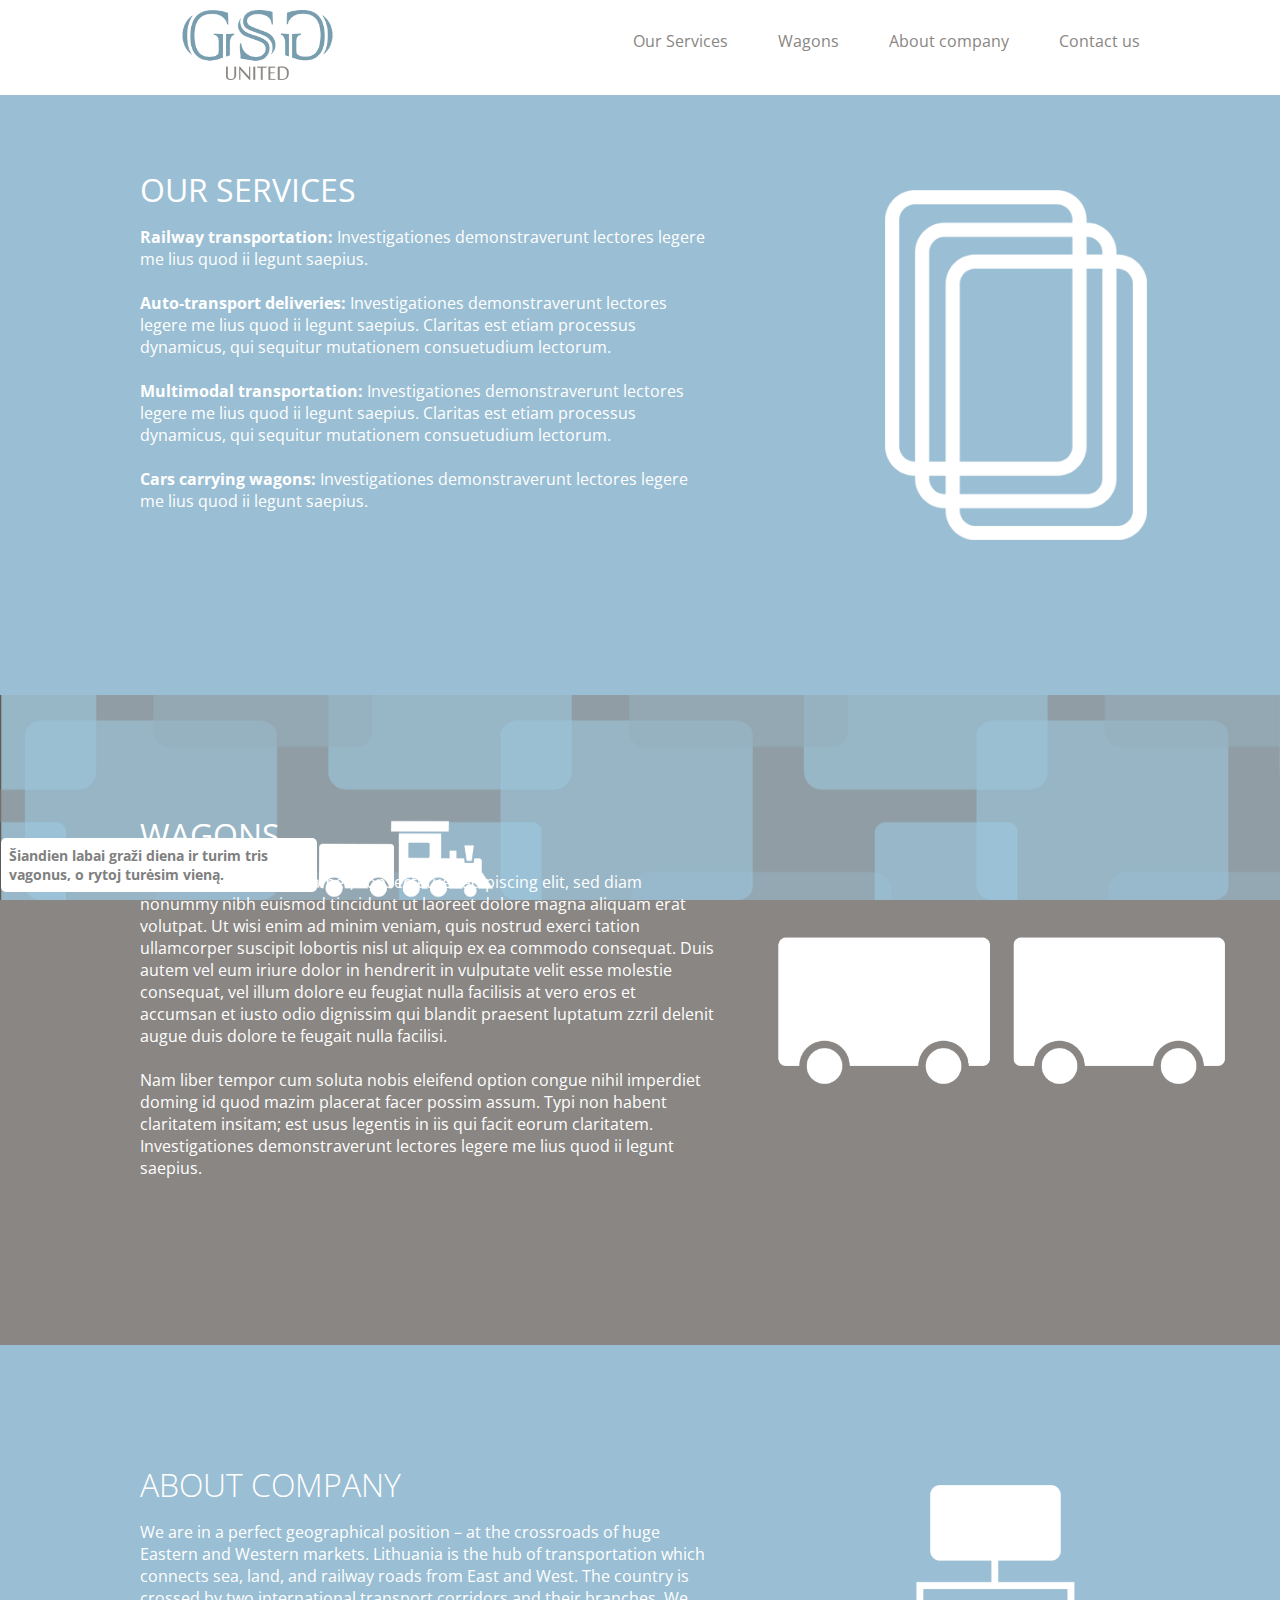
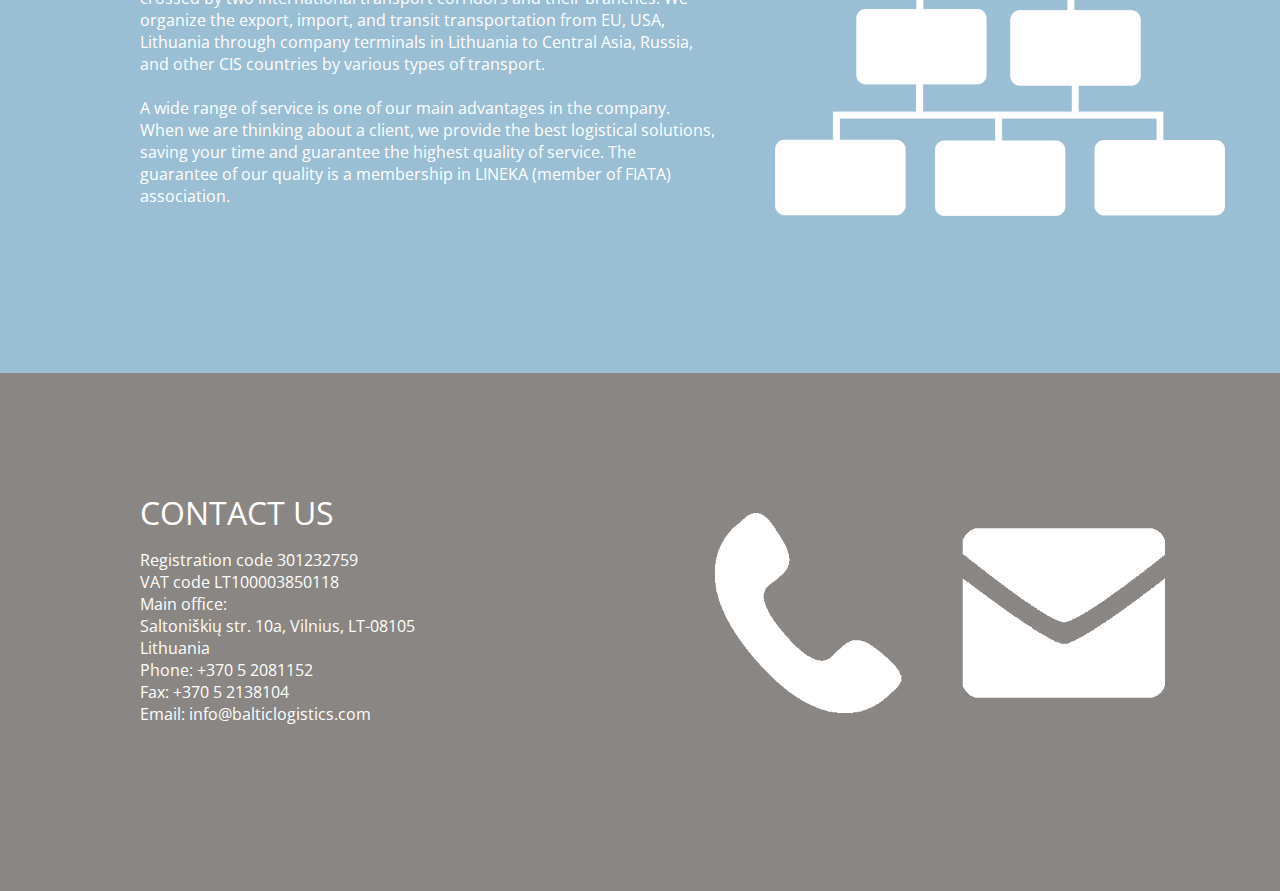
==== index-zjb.html @ d4a34232 "Comming soon" ====
<!DOCTYPE HTML>
<!--[if lt IE 7]><html class="no-js lt-ie9 lt-ie8 lt-ie7"><![endif]-->
<!--[if IE 7]><html class="no-js lt-ie9 lt-ie8"><![endif]-->
<!--[if IE 8]><html class="no-js lt-ie9"><![endif]-->
<!--[if gt IE 8]><!--><html class="no-js"><!--<![endif]-->
<head>
	<meta http-equiv="Content-Type" content="text/html; charset=utf-8"/>
	<meta name="viewport" content="width=device-width, initial-scale = 1.0, user-scalable = no">
	<title>GSG united</title>
	<link href='http://fonts.googleapis.com/css?family=Open+Sans:400,700,600' rel='stylesheet' type='text/css'>
	<link rel="stylesheet" href="css/normalize.css" type="text/css" media="screen">
	<link rel="stylesheet" href="css/grid.css" type="text/css" media="screen">
	<link rel="stylesheet" href="css/style.css" type="text/css" media="screen">
	<!-- <link rel="stylesheet" href="css/style.min.css" type="text/css" media="screen"> -->
	<!--[if IE]><script src="http://html5shim.googlecode.com/svn/trunk/html5.js"></script><![endif]-->
</head>

<body>

	<div class="menu">
		<div class="container clearfix">

			<div id="logo" class="grid_3">
				<img src="images/gsg4.png" height="70">
			</div>

			<div id="nav" class="grid_9 omega">
				<ul class="navigation">
					<li data-slide="1">Our Services</li>
					<li data-slide="2">Wagons</li>
					<li data-slide="3">About company</li>
					<li data-slide="4">Contact us</li>
				</ul>
			</div>

		</div>
	</div>


	<div class="slide" id="slide1" data-slide="1" data-stellar-background-ratio="0.5">
		<div class="container clearfix">

			<div id="content" class="grid_7">
				<div class="Our services">
					<h2>OUR SERVICES</h2>
					<p><b>Railway transportation:</b> Investigationes demonstraverunt lectores legere me lius quod ii legunt saepius. 
					</br ></br >
					<b>Auto-transport deliveries:</b> Investigationes demonstraverunt lectores legere me lius quod ii legunt saepius. Claritas est etiam processus dynamicus, qui sequitur mutationem consuetudium lectorum. 
					</br ></br >
					<b>Multimodal transportation:</b> Investigationes demonstraverunt lectores legere me lius quod ii legunt saepius. Claritas est etiam processus dynamicus, qui sequitur mutationem consuetudium lectorum. 	
					</br ></br >
					<b>Cars carrying wagons:</b> Investigationes demonstraverunt lectores legere me lius quod ii legunt saepius. 
					</p>
				</div>
			</div>
			<div id="iliustracija" class="grid_5 omega">
				<img class="pav pav-paslaugos" src="images/paslaugos.png">
			</div>
		</div>
	</div>

	<div class="slide" id="slide2" data-slide="2" data-stellar-background-ratio="0.5">
		<div class="container clearfix">

			<div id="content" class="grid_7">
				<h2>WAGONS</h2>
				<p>Lorem ipsum dolor sit amet, consectetuer adipiscing elit, sed diam nonummy nibh euismod tincidunt ut laoreet dolore magna aliquam erat volutpat. Ut wisi enim ad minim veniam, quis nostrud exerci tation ullamcorper suscipit lobortis nisl ut aliquip ex ea commodo consequat. Duis autem vel eum iriure dolor in hendrerit in vulputate velit esse molestie consequat, vel illum dolore eu feugiat nulla facilisis at vero eros et accumsan et iusto odio dignissim qui blandit praesent luptatum zzril delenit augue duis dolore te feugait nulla facilisi. </br ></br >Nam liber tempor cum soluta nobis eleifend option congue nihil imperdiet doming id quod mazim placerat facer possim assum. Typi non habent claritatem insitam; est usus legentis in iis qui facit eorum claritatem. Investigationes demonstraverunt lectores legere me lius quod ii legunt saepius. </p>
			</div>
			<div class="grid_5 omega">
				<img class="pav pav-wagons" src="images/vagonai.png">
			</div>
		</div>
	</div>



	<div class="slide" id="slide3" data-slide="3" data-stellar-background-ratio="0.5">
		<div class="container clearfix">

			<div id="content" class="grid_7">
				<h2>ABOUT COMPANY</h2>
				<p>We are in a perfect geographical position – at the crossroads of huge Eastern and Western markets. 
Lithuania is the hub of transportation which connects sea, land, and railway roads from East and West. The 
country is crossed by two international transport corridors and their branches.
We organize the export, import, and transit transportation
from EU, USA, Lithuania through company terminals in Lithuania
to Central Asia, Russia, and other CIS countries 
by various types of transport.</br ></br >A wide range of service is one of our main advantages in the company. When we are thinking about a client, 
we provide the best logistical solutions, saving your time and guarantee the highest quality of service. 
The guarantee of our quality is a membership in LINEKA (member of FIATA) association.</p>
			</div>
			<div class="grid_5 omega">
				<img class="pav pav-aboutco" src="images/about.png">
			</div>

			<div class="fonas">
			</div>

		</div>
	</div>



	<div class="slide" id="slide4" data-slide="4" data-stellar-background-ratio="0.5">
		<div class="container clearfix">

			<div id="content" class="grid_5">
				<h2>CONTACT US</h2>
				<p>Registration code 301232759
				</br >
				VAT code LT100003850118 
				</br >
				Main office:
				</br >
				Saltoniškių str. 10a, Vilnius, LT-08105
				</br >
				Lithuania
				</br >
				Phone: +370 5 2081152
				</br >
				Fax: +370 5 2138104
				</br >
				Email: info@balticlogistics.com</p> 
			</div>
			<div id="susisiekti" class="grid_5 omega">
				<img class="pav pav-contact" src="images/contact.png">
			</div>	

		</div>
	</div>

	<div id="train">
		<table><tr>
			<td><div class='trainshit'>Šiandien labai graži diena ir turim tris vagonus, o rytoj turėsim vieną.</div></td>
			<td><img class='trainhead' src="images/whitetrain.png"></td>
		</tr></table>
	</div>

	<script type="text/javascript" src="http://ajax.googleapis.com/ajax/libs/jquery/1.7.2/jquery.min.js"></script>
	<script type="text/javascript" src="js/jquery.stellar.min.js"></script>
	<script type="text/javascript" src="js/waypoints.min.js"></script>
	<script type="text/javascript" src="js/jquery.easing.1.3.js"></script>
	<script type="text/javascript" src="js/scripts.js"></script>
	<!-- <script type="text/javascript" src="js/scripts.min.js"></script> -->

</body>
</html>
---- css/grid.css ----
/* Computer */
.grid_1 { width: 6.5%; } 
.grid_2 { width: 15%; } 
.grid_3 { width: 23.5%; } 
.grid_4 { width: 32%; } 
.grid_5 { width: 40.5%; }
.grid_6 { width: 49%; } 
.grid_7 { width: 57.5%; } 
.grid_8 { width: 66%; } 
.grid_9 { width: 74.5%; } 
.grid_10 { width: 83%; } 
.grid_11 { width: 91.5%; } 
.grid_12 { width: 100%; } 

.grid_1,
.grid_2,
.grid_3,
.grid_4,
.grid_5,
.grid_6,
.grid_7,
.grid_8,
.grid_9,
.grid_10,
.grid_11,
.grid_12 {
	margin: 0 2% 1% 0;
	float: left;
	display: block;
}

.alpha{margin-left:0;}
.omega{margin-right:0;}

.container{
	width: 90%; /*width: 1000px;*/
	max-width: 1000px;
	margin: auto;
	
}

#test{
	height: 500px;
	width: 30%;
}

.pav {
	max-width: 500px;
	max-height: 500px;
}



.clear{clear:both;display:block;overflow:hidden;visibility:hidden;width:0;height:0}.clearfix:after{clear:both;content:' ';display:block;font-size:0;line-height:0;visibility:hidden;width:0;height:0}* html .clearfix,*:first-child+html .clearfix{zoom:1}




/* Mobile */
@media screen and (max-width : 480px) {

.grid_1,
.grid_2,
.grid_3,
.grid_4,
.grid_5,
.grid_6,
.grid_7,
.grid_8,
.grid_9,
.grid_10,
.grid_11,
.grid_12 {
	width:100%;
}

}
---- css/style.css ----
/* Global */

body {
	font-family: 'Open Sans', sans-serif;
	font-weight: 400;
	font-size: 1em;
	color: #8a8683;
	background-color:#ffffff;
}

a:link {
	color: #17719b;
	text-decoration: none;
}
a:hover {
	color: #17719b;
	text-decoration: none;
}
a:visited {
	color: #17719b;
	text-decoration: none;
}





/* Navigation */

.menu {
	position:fixed;
	top:-20px;
	width:100%; 
	height:auto; 
	background-color:#ffffff;
	margin-top: 20px;
	z-index:100;
}
#logo {
	margin-top: 10px;
	text-align: center;
}

#nav {
	text-align: right;
	margin: 30px 0 0 0;
}
.navigation{
	float: right;
	list-style: none;
	margin: 0;
}
.navigation li{
	float: left;
	padding:0 0 0 50px;
}
.navigation li:hover{
	cursor:pointer;
	color: #a9d3d0;
}

.navigation .active{
	cursor:pointer;
	color: #53b5af;
	font-weight:bold;
}

.trainshit {
	-webkit-border-radius: 5px;
	-moz-border-radius: 5px;
	border-radius: 5px;
	margin-top: 12px;
	font-size: 14px;
	max-width: 300px;
	word-wrap: break-word;
	font-weight: bold;
	color: gray;
	background-color: white;
	padding: 8px;
}

.trainhead {
	float: right;
	max-height:80px;
}

#train {
	max-width: 100%;
	height: auto;
	width: auto;
	position: fixed;
	bottom: 0px;
	left: 10px;
}

/* General Slides */ 

.slide{
	background-attachment: fixed;
	width:100%;
	height:auto;
	position: relative;
	padding:140px 0;
}



/* Slide 1 */ 

#slide1{
	background-color: #9ABED3;
	margin-top:50px;
}
#slide1 h1 {
	font-size: 3.8em;
	letter-spacing: -3px;
	line-height: 0px;
	color:white;
	font-weight: 700;
}
#slide1 h2 {
	font-size: 2em;
	color: white;
	line-height: 0px;
	padding-bottom:20px;
	font-weight: 400;
}
#slide1 p {
	color: white;
}

/* Slide 2 */ 

#slide2, #slide4 {
	background-image:url('../images/4.png');
	background-color:#8a8683;
	color:#ffffff;
}
#slide2 h1 {
	font-size: 3.8em;
	letter-spacing: -3px;
	line-height: 0px;
	color:#ffffff;
	font-weight: 700;
}
#slide2 h2 {
	font-size: 2em;
	color: #ffffff;
	line-height: 0px;
	padding-bottom:20px;
	font-weight: 400;
}




/* Slide 3 */ 

#slide3{
	background-color: #9ABED3;
}
#slide3 h1 {
	font-size: 3.8em;
	letter-spacing: -3px;
	line-height: 0px;
	color:white;
	font-weight: 700;
}
#slide3 h2 {
	font-size: 2em;
	color: white;
	line-height: 0px;
	padding-bottom:20px;
	font-weight: 200;
}

#slide3 p {
	color: white;
}

#test{
	background-color:#bde2df;
	color:#ffffff;
	text-align:center;
	font-size: 2em;
	font-weight: 400;
}




/* Slide 4 */

#slide4 h1 {
	font-size: 3.8em;
	letter-spacing: -3px;
	line-height: 0px;
	color:#ffffff;
	font-weight: 700;
}
#slide4 h2 {
	font-size: 2em;
	color: #ffffff;
	line-height: 0px;
	padding-bottom:20px;
	font-weight: 400;
}





/* Tablet */
@media screen and (max-width: 1024px) {

#logo {
	width: 100%;
	text-align: center;
}

#nav {
	width:100%;
	text-align:center;
	margin:10px 0;
}

.navigation{
	width: 100%;
	float: center;
	list-style: none;
	margin: 0;
	padding:0;
}

.navigation li{
	float: left;
	width:25%;
	padding:0;
}

.slide{
	background-attachment: fixed;
	width:100%;
	position: relative;
	padding:150px 0;
}

#susisiekime {
	height: 50px;
}

#content {
	text-align:center;
	width:100%;
}

#slide1 h1 {
	line-height: 1em;
}
#slide1 h2 {
	line-height: 1em;
}
#slide2 h1 {
	line-height: 1em;
}
#slide2 h2 {
	line-height: 1em;
}
#slide3 h1 {
	line-height: 1em;
}
#slide3 h2 {
	line-height: 1em;
}
#slide4 h1 {
	line-height: 1em;
}
#slide4 h2 {
	line-height: 1em;
}

}




/* Mobile */
@media screen and (max-width: 480px) {

#logo {
	width: 100%;
	text-align: center;
}

#nav {
	width:100%;
	margin:5px 0;
}

.navigation{
	width: 100%;
	float: left;
	list-style: none;
	margin: 0;
	padding:0;
}

.navigation li{
	float: left;
	width:25%;
}

.slide{
	background-attachment: fixed;
	width:100%;
	position: relative;
	padding:150px 0;
}


#slide1 h1 {
	line-height: 1em;
}
#slide1 h2 {
	line-height: 1em;
}
#slide2 h1 {
	line-height: 1em;
}
#slide2 h2 {
	line-height: 1em;
}
#slide3 h1 {
	line-height: 1em;
}
#slide3 h2 {
	line-height: 1em;
}
#slide4 h1 {
	line-height: 1em;
}
#slide4 h2 {
	line-height: 1em;
}

}

.paslaugos {
	margin-top: 100px;
}

.grid_12 {
	margin-top: 100px;
}

.pav {
	margin-left: 40px;
	max-width: 450px;
	max-height: 350px;
}

.pav-wagons {
	margin-top: 100px;
}

.pav-contact {
	margin-left: 150px;
}

.pav-paslaugos {
	margin-left: 150px !important;
}
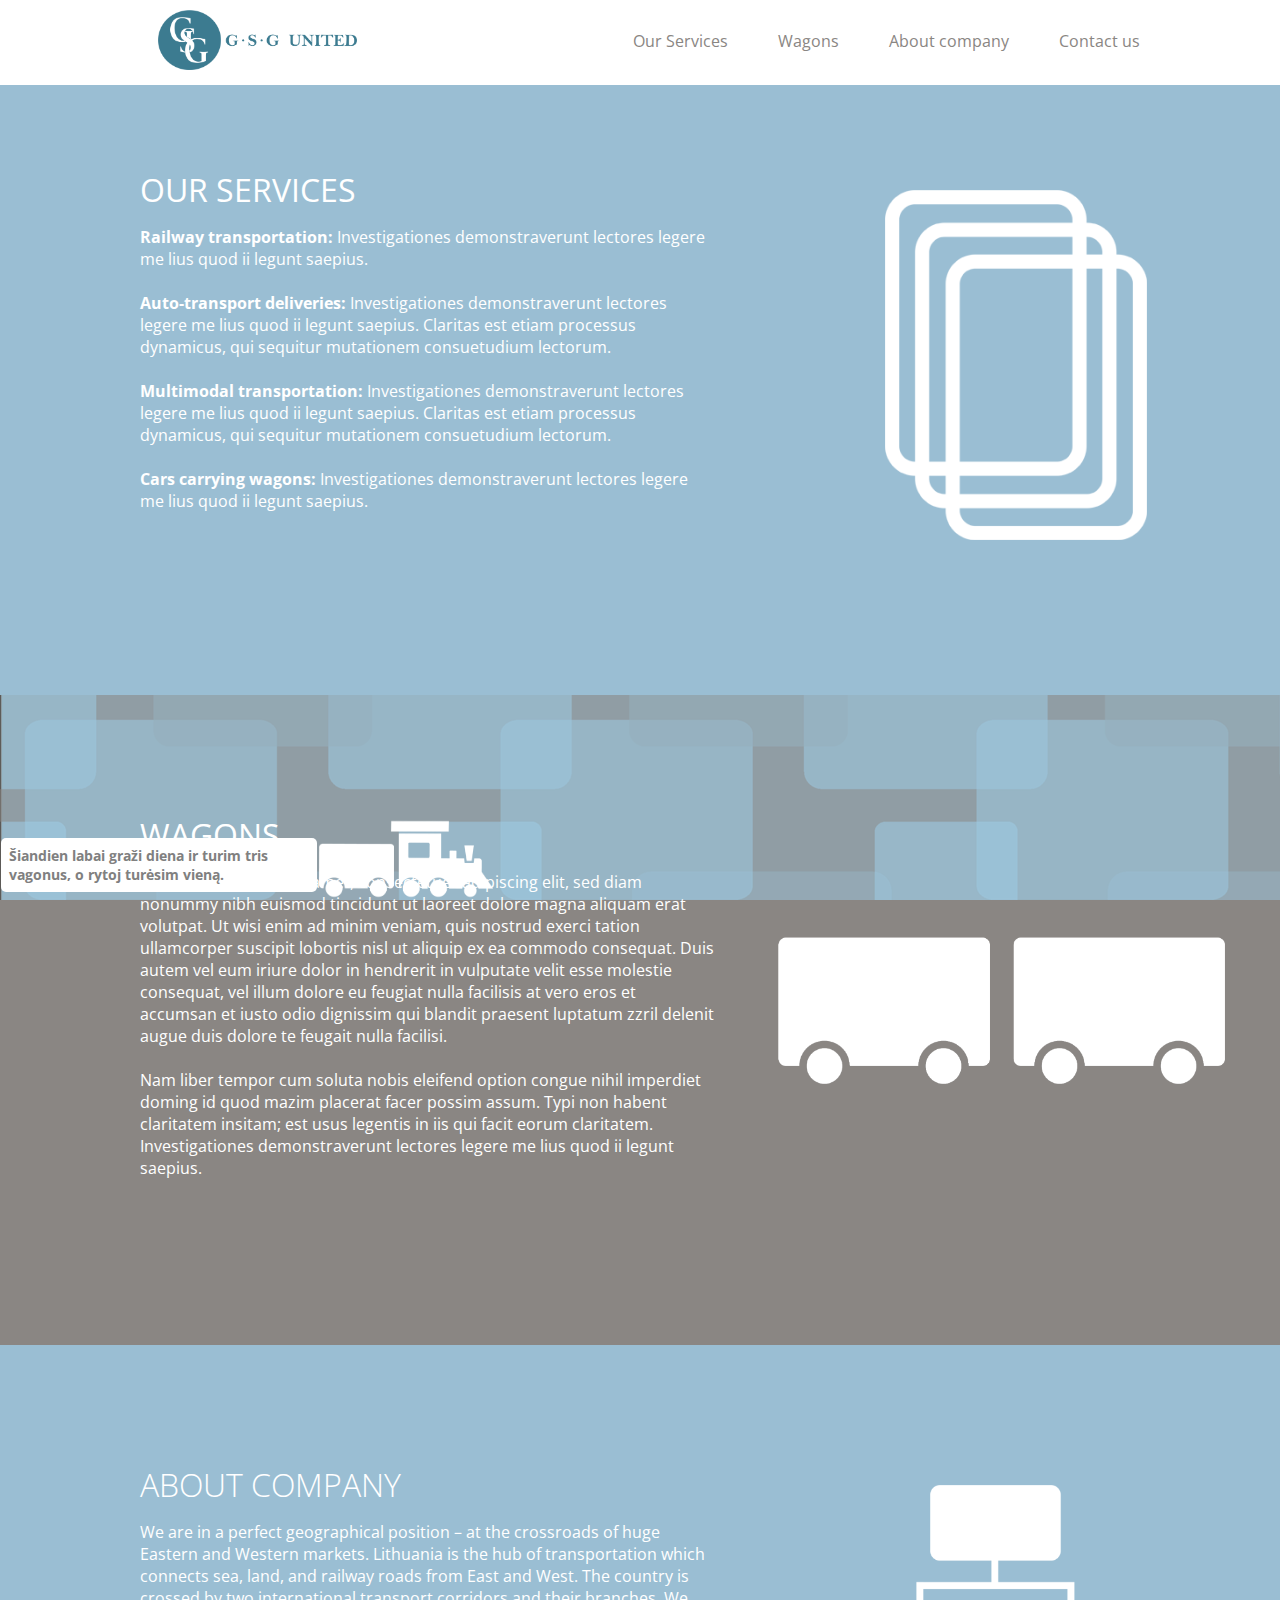
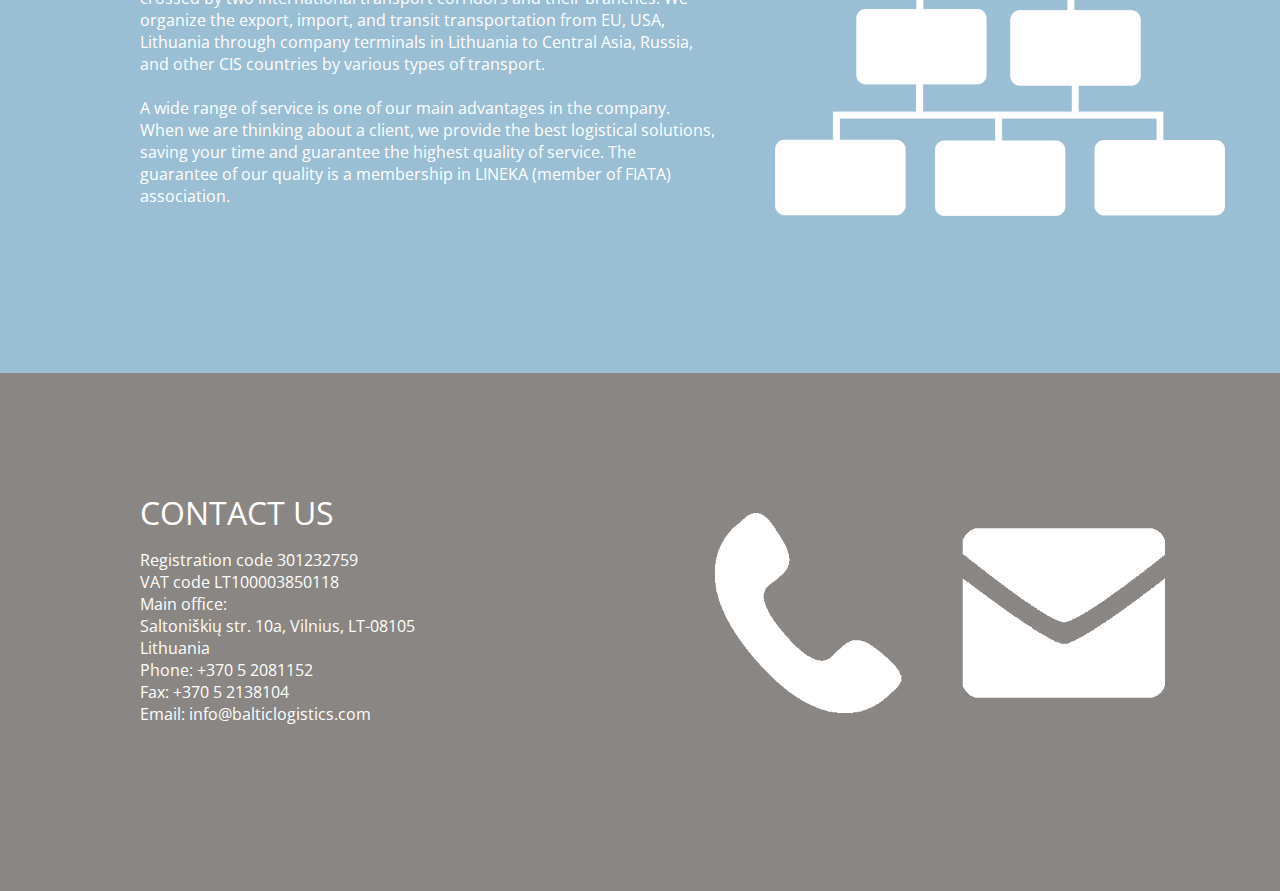
==== commit dcff2794: "Pakeistas logo" ====
--- a/index-zjb.html
+++ b/index-zjb.html
@@ -21,7 +21,7 @@
 		<div class="container clearfix">
 
 			<div id="logo" class="grid_3">
-				<img src="images/gsg4.png" height="70">
+				<img src="images/logotipas.png" height="60">
 			</div>
 
 			<div id="nav" class="grid_9 omega">
